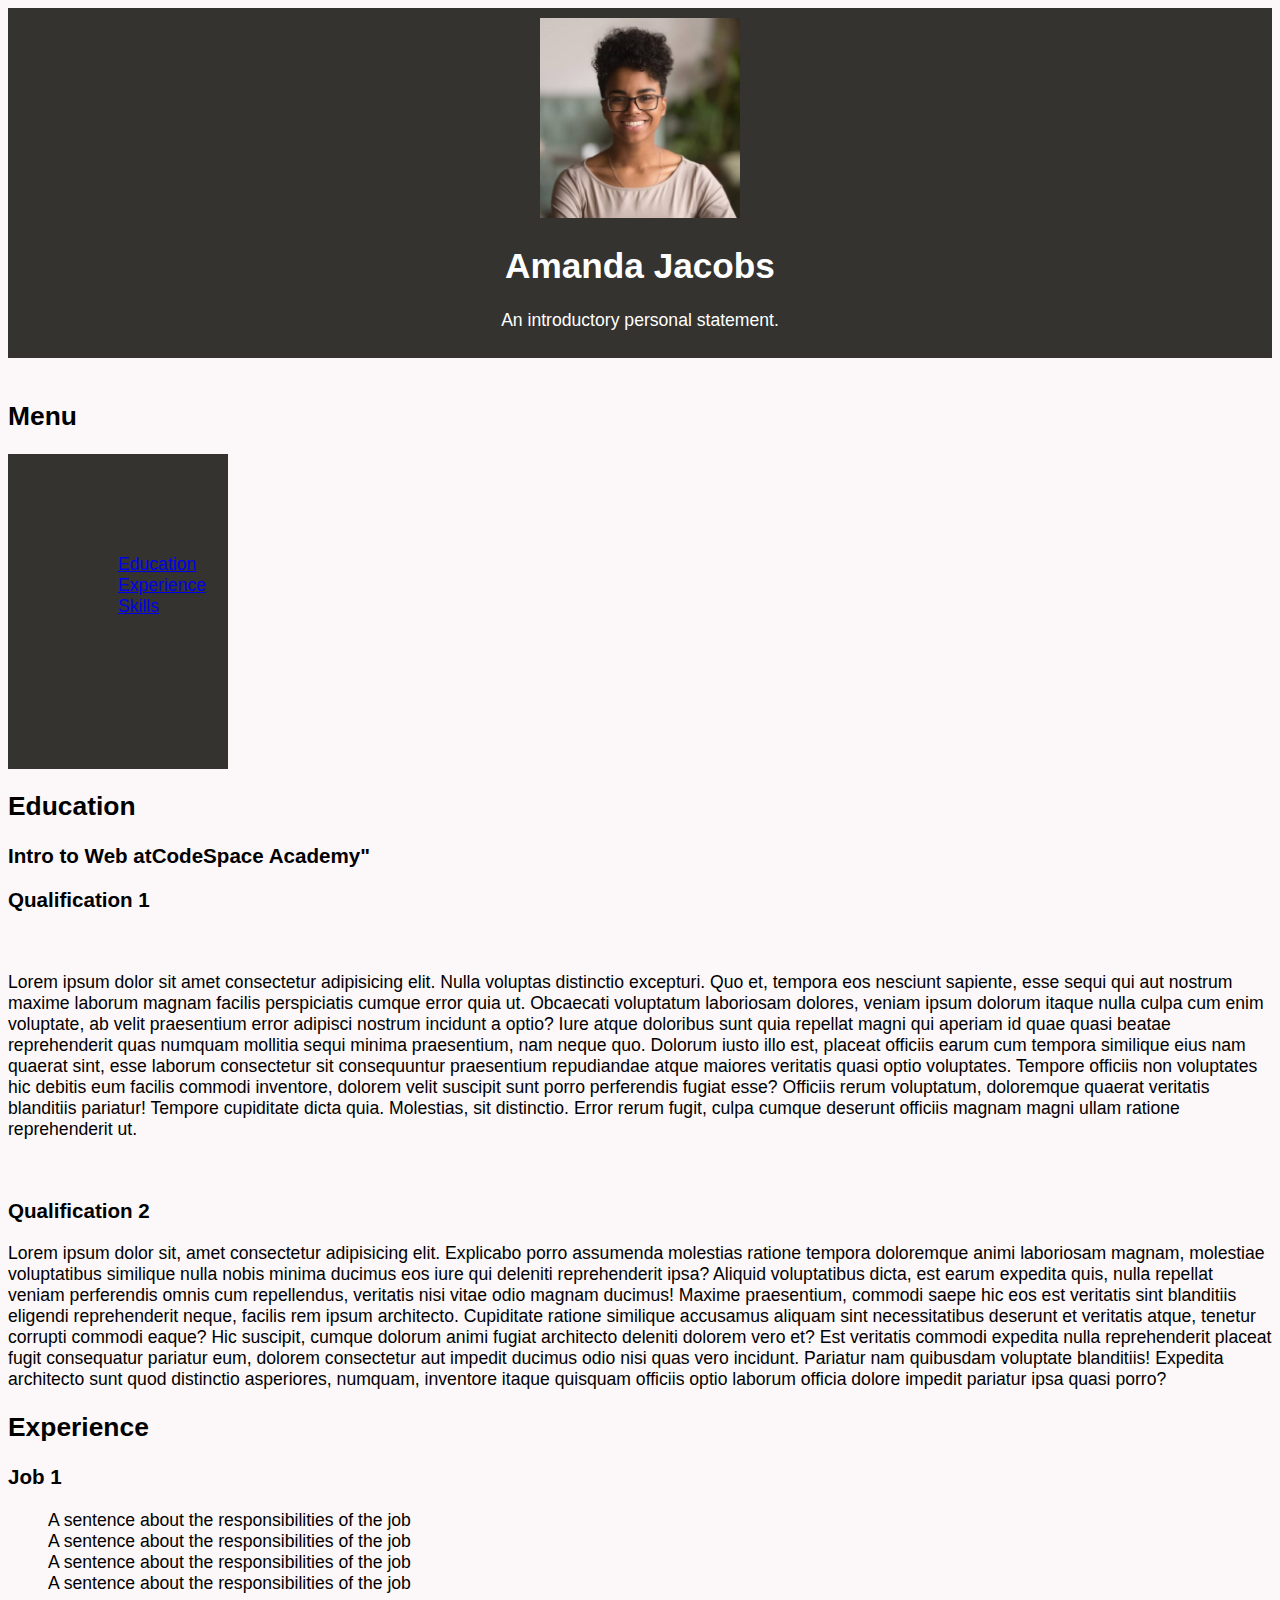
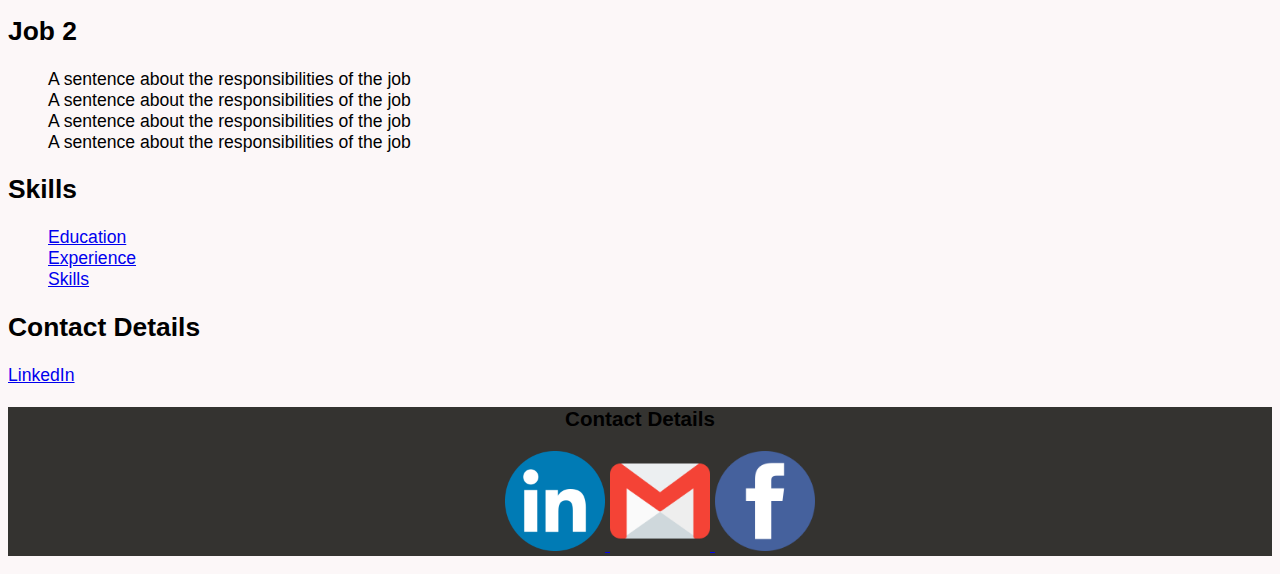
==== resume `3/index.html @ 9f1f5776 "Add files via upload" ====
<!DOCTYPE html>
<html lang="en">
    <meta charset="UTF-8">
    <meta http-equiv="X-UA-Compatible" content="IE=edge">
    <meta name="viewport" content="width=device-width, initial-scale=1.0">
    <link rel="stylesheet" href="css/stylesheet.css">
    
<head>
    <title>Amanda Jacobs</title>
</head>

<body>


  <header id="heading">
 <aside> 
   <img id="profilePhoto" src="./images/profilePhoto.jpeg" width="200px"
   alt="Error Thumbnail"> 
    
  <h1>Amanda Jacobs</h1>
  <p>An introductory personal statement.</p>

    </header>

    <br/>
<main>
  <section>   
   <article>   
     <div id="sidebar">
      <nav>
        <h2>Menu</h2>

    <ul class="nav-menu">
      <li><a href="education">Education</a></li>
      <li><a href="experience">Experience</a></li>
      <li><a href="skills">Skills</a></li>
  </ul>
</nav>
</aside>
 


<div class="box-1">
  <h2 id="education">Education</h2>
  <h3>Intro to Web at<a href="http://codespace.co.za/"></a>CodeSpace Academy"</a></h3>

   

  <h3>Qualification 1</h3>
  <br/>
     <p>Lorem ipsum dolor sit amet consectetur adipisicing elit. Nulla voluptas distinctio excepturi.
       Quo et, tempora eos nesciunt sapiente, esse sequi qui aut nostrum maxime laborum magnam facilis perspiciatis cumque error quia ut. Obcaecati voluptatum laboriosam dolores, veniam ipsum dolorum itaque nulla culpa cum enim voluptate,
       ab velit praesentium error adipisci nostrum incidunt a optio? Iure atque doloribus sunt quia repellat magni qui aperiam id quae quasi beatae reprehenderit quas numquam mollitia sequi minima praesentium, nam neque quo. Dolorum iusto illo est, placeat officiis earum cum tempora similique eius nam quaerat sint, esse laborum consectetur sit consequuntur praesentium repudiandae atque maiores veritatis quasi optio voluptates. Tempore officiis non voluptates hic debitis eum facilis commodi inventore, dolorem velit suscipit sunt porro perferendis fugiat esse? Officiis rerum voluptatum, doloremque quaerat veritatis blanditiis pariatur! Tempore cupiditate dicta quia. Molestias, sit distinctio. Error rerum fugit, culpa cumque deserunt officiis magnam magni ullam ratione reprehenderit ut.
      </p>
    </div>
      <br/>

  <div class="box-2">
   <h3>Qualification 2</h3>
   
      <p>
        Lorem ipsum dolor sit, amet consectetur adipisicing elit. Explicabo porro assumenda molestias ratione tempora doloremque animi laboriosam magnam, molestiae voluptatibus similique nulla nobis minima ducimus eos iure qui deleniti reprehenderit ipsa? Aliquid voluptatibus dicta, est earum expedita quis, nulla repellat veniam perferendis omnis cum repellendus, veritatis nisi vitae odio magnam ducimus! Maxime praesentium, commodi saepe hic eos est veritatis sint blanditiis eligendi reprehenderit neque, facilis rem ipsum architecto. Cupiditate ratione similique accusamus aliquam sint necessitatibus deserunt et veritatis atque, tenetur corrupti commodi eaque? Hic suscipit, cumque dolorum animi fugiat architecto deleniti dolorem vero et? Est veritatis commodi expedita nulla reprehenderit placeat fugit consequatur pariatur eum, dolorem consectetur aut impedit ducimus odio nisi quas vero incidunt. Pariatur nam quibusdam voluptate blanditiis! Expedita architecto sunt quod distinctio asperiores, numquam, inventore itaque quisquam officiis optio laborum officia dolore impedit pariatur ipsa quasi porro?
      </p>
    </div>


    <h2 id="experience">Experience</h2>

    <h3>Job 1</h3>
    <p>
        <ul>
            <li>A sentence about the responsibilities of the job</li>
            <li>A sentence about the responsibilities of the job</li>
            <li>A sentence about the responsibilities of the job</li>
            <li>A sentence about the responsibilities of the job</li>   
        </ul>
    </p>
 

    
    <h2>Job 2</h2>

     <p>
        <ul>
            <li>A sentence about the responsibilities of the job</li>
            <li>A sentence about the responsibilities of the job</li>
            <li>A sentence about the responsibilities of the job</li>
            <li>A sentence about the responsibilities of the job</li>   
        </ul>
     </p>
    


      <h2 id="skills">Skills</h2>

<ul>
  <li><a href="#education">Education</a></li>
  <li><a href="#experience">Experience</a></li>
  <li><a href="#Skills">Skills</a></li>
</ul>
</p>

<h2>Contact Details</h2>
<p><a href="http://linkedin.com">LinkedIn</a>

    </section> 
  </article>
</main>





   


<footer>
    <h3>Contact Details</h3>
    <ul>
       <a href="http://linkedin.com" target="_blank">
           <img class="icons" src="images/linkedinIcon.png"
           alt="Amanda Jacobs Linkedin"
           width="100px">

       </a>

       <a href="//http://gmail.com" target="_blank">
        <img class="icons" src="images/gmailIcon.png"
        alt="Amanda Jacobs Gmail"
        width="100px">
       </a>

       <a href="//http://facebook.com" target="_blank">
        <img class="icons" src="images/facebookIcon.png"
        alt="Amanda Jacobs facebook Account"
        width="100px">
       </a>
</ul>
</footer>







    
         


</body>
</html>
---- resume `3/css/stylesheet.css ----
body{
  font-family: sans-serif;
  font-size:110%;
  background-color: #FCF7F8;
}

header {
  text-align: center;
  background-color: #343330;
  color: white;
  padding: 10px 0 10px ;
}

menu {
  background-color: #343330;
}


.nav-menu{
  border: 100px solid #343330;
  width: 10px;
  height: 110px;
  padding-bottom: 5px;
  padding-left: 10px;
  background-color: #343330;
  color: white;

}

ul {
  list-style: none;
}





footer {
  background-color: #343330;
  text-align: center;
}
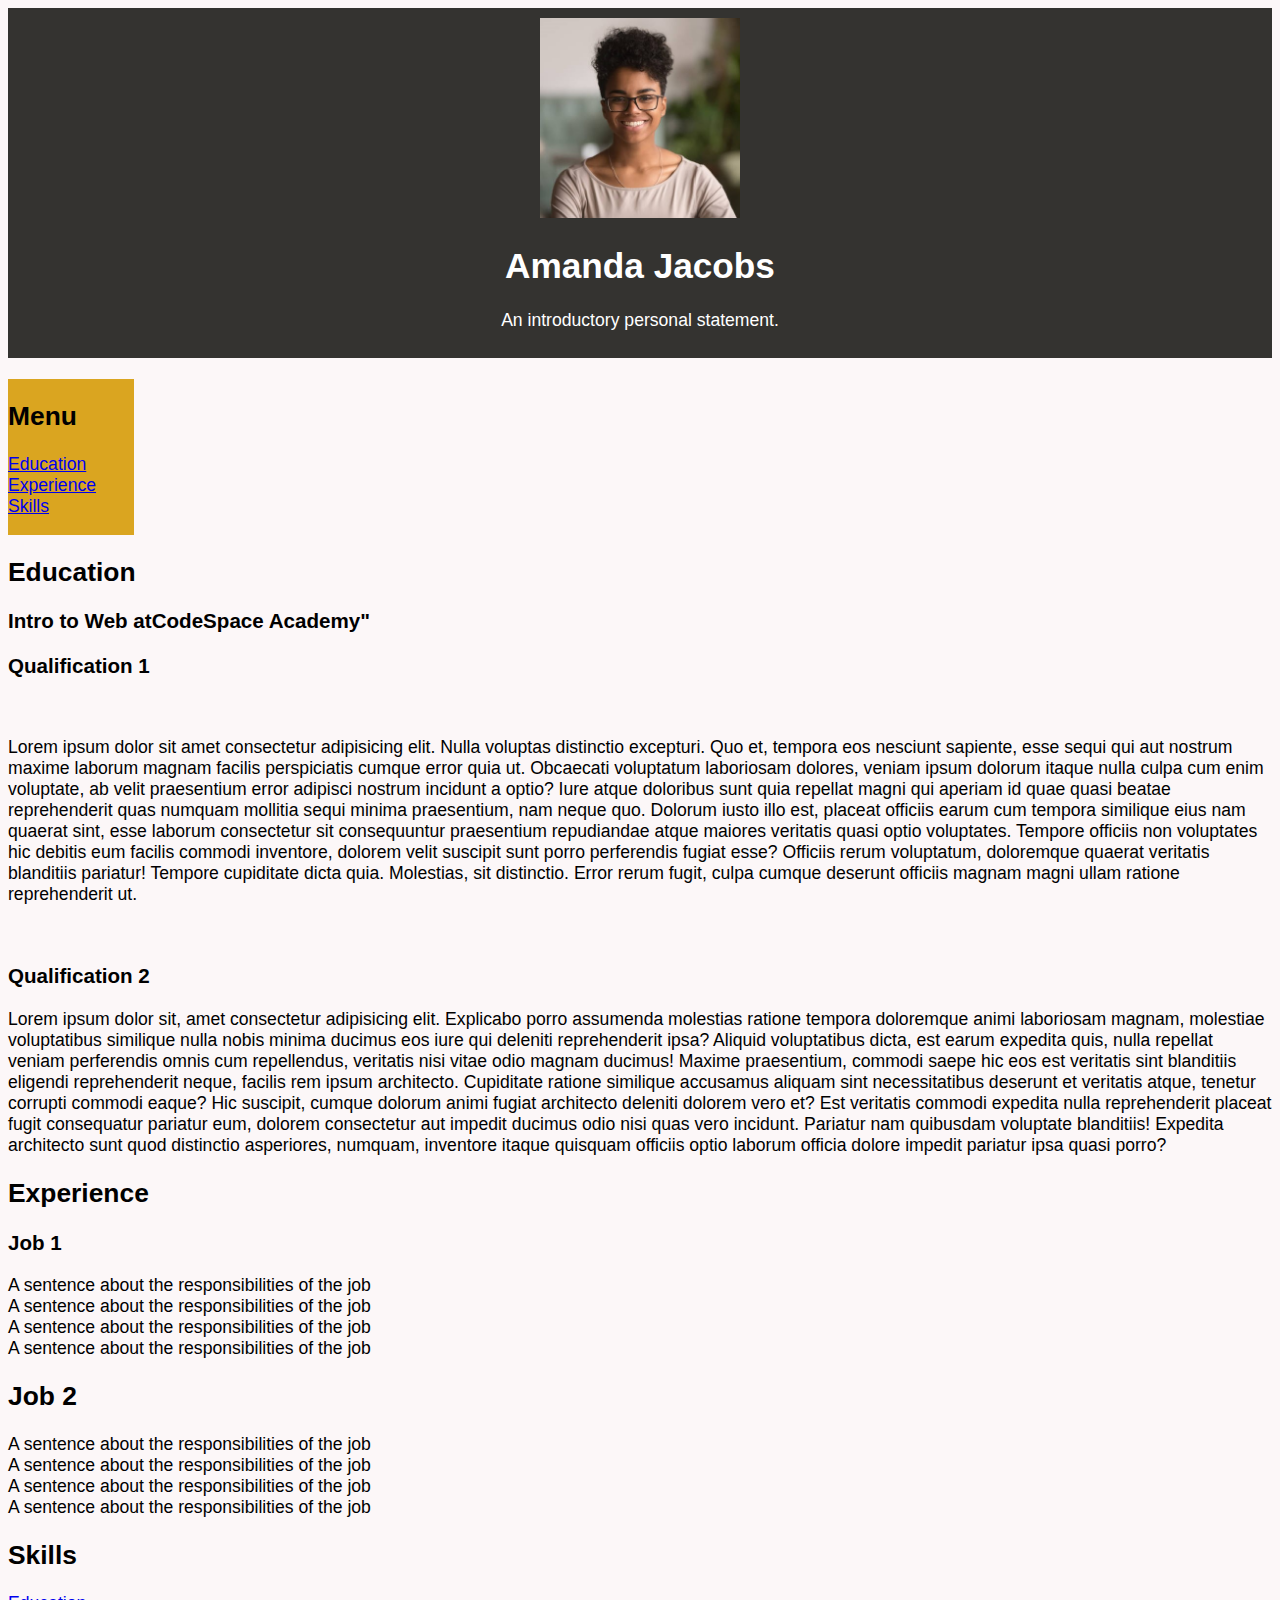
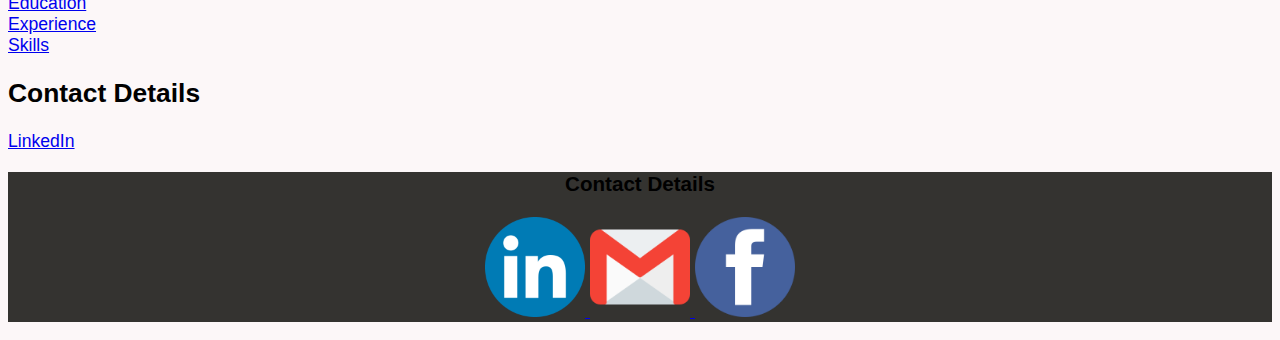
==== commit 4bff31df: "need help in sorting my menu top space margin, trying to reduce" ====
--- a/resume `3/index.html
+++ b/resume `3/index.html
@@ -26,14 +26,15 @@
 <main>
   <section>   
    <article>   
-     <div id="sidebar">
+     <div class="nav-menu">
       <nav>
         <h2>Menu</h2>
 
-    <ul class="nav-menu">
+  <ul>  
       <li><a href="education">Education</a></li>
       <li><a href="experience">Experience</a></li>
       <li><a href="skills">Skills</a></li>
+      </div>  
   </ul>
 </nav>
 </aside>
--- a/resume `3/css/stylesheet.css
+++ b/resume `3/css/stylesheet.css
@@ -1,3 +1,9 @@
+*{
+  box-sizing: border-box;
+  padding: 0;
+  
+}
+
 body{
   font-family: sans-serif;
   font-size:110%;
@@ -11,24 +17,18 @@
   padding: 10px 0 10px ;
 }
 
-menu {
-  background-color: #343330;
-}
 
 
 .nav-menu{
-  border: 100px solid #343330;
-  width: 10px;
-  height: 110px;
-  padding-bottom: 5px;
-  padding-left: 10px;
-  background-color: #343330;
-  color: white;
-
+    background-color:goldenrod;
+    width: 10%;
+    overflow: auto;
+    background-color:
 }
 
 ul {
   list-style: none;
+  margin-left: 0%;
 }
 
 
